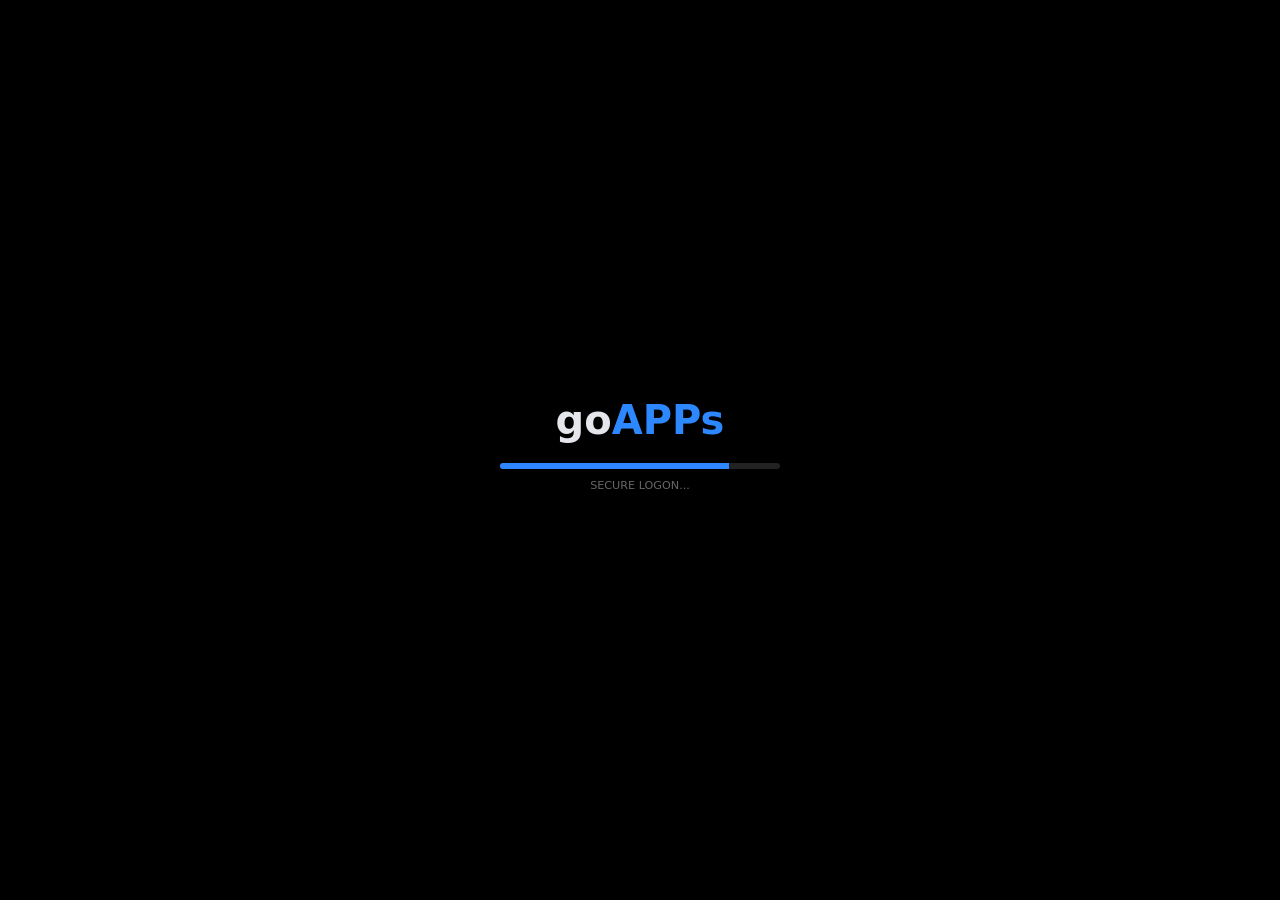
==== admin.html @ f0b8f391 "Create admin.html" ====
<!DOCTYPE html>
<html lang="en">
<head>
    <meta charset="UTF-8">
    <meta name="viewport" content="width=device-width, initial-scale=1.0, maximum-scale=1.0, user-scalable=no">
    <title>goAPPs | Professional Profile</title>
    <style>
        :root {
            --bg: #121212; --card: #1e1e1e; --text: #e4e6eb;
            --border: #333; --accent: #2d88ff; --premium: #f5c330;
            --success: #4ade80; --danger: #f87171;
        }
        [data-theme="light"] {
            --bg: #f0f2f5; --card: #ffffff; --text: #1c1e21;
            --border: #ddd; --accent: #1877f2;
        }

        /* Base Styles */
        body { background: var(--bg); color: var(--text); font-family: 'Segoe UI', system-ui, sans-serif; margin: 0; transition: 0.3s; }
        .container { max-width: 1100px; margin: 0 auto; padding: 0 15px; }
        .hidden { display: none !important; }

        /* Splash Screen */
        #splash-screen {
            position: fixed; inset: 0; background: #000; z-index: 2000;
            display: flex; justify-content: center; align-items: center;
            transition: opacity 0.8s;
        }
        .splash-content { text-align: center; width: 280px; }
        .logo-anim { font-size: 2.5rem; font-weight: 800; margin-bottom: 20px; animation: pulse 2s infinite; }
        .logo-anim span { color: var(--accent); }
        .loader-bg { height: 6px; background: #222; border-radius: 10px; overflow: hidden; }
        #loading-bar { width: 0%; height: 100%; background: var(--accent); transition: 0.3s; }

        /* Header & Profile */
        .cover { height: 220px; background: linear-gradient(135deg, #2d88ff, #7c4dff); border-radius: 0 0 12px 12px; }
        .header-content { display: flex; justify-content: space-between; align-items: flex-end; padding: 0 20px; margin-top: -60px; }
        .avatar { width: 150px; height: 150px; border-radius: 50%; background: #444; border: 4px solid var(--bg); }
        .wallet-card { background: var(--card); padding: 15px; border-radius: 12px; border: 1px solid var(--border); text-align: center; min-width: 180px; }
        .balance { font-size: 1.8rem; font-weight: 800; color: var(--success); margin-bottom: 5px; }

        /* Layout Grid */
        .main-grid { display: grid; grid-template-columns: 340px 1fr; gap: 16px; margin-top: 20px; padding-bottom: 50px; }
        .card { background: var(--card); border-radius: 8px; padding: 16px; border: 1px solid var(--border); margin-bottom: 16px; }
        .app-grid { display: grid; grid-template-columns: repeat(auto-fill, minmax(160px, 1fr)); gap: 12px; }
        .app-item { background: rgba(255,255,255,0.05); padding: 20px; border-radius: 12px; text-align: center; border: 1px solid transparent; transition: 0.2s; }
        .app-item:hover { border-color: var(--accent); transform: translateY(-3px); }

        /* Transactions */
        .tx-item { display: flex; justify-content: space-between; padding: 10px 0; border-bottom: 1px solid var(--border); font-size: 0.9rem; }
        .amount-plus { color: var(--success); } .amount-minus { color: var(--danger); }

        /* Bank Details Box */
        .bank-box { background: rgba(45, 136, 255, 0.1); border: 1px dashed var(--accent); padding: 12px; border-radius: 8px; margin: 15px 0; font-size: 0.85rem; }
        .detail { display: flex; justify-content: space-between; margin-bottom: 5px; }

        /* Buttons & Inputs */
        .btn-primary { background: var(--accent); color: white; border: none; padding: 10px 20px; border-radius: 6px; cursor: pointer; font-weight: 600; width: 100%; }
        .btn-topup { background: var(--success); color: #000; border: none; padding: 5px 10px; border-radius: 4px; cursor: pointer; font-size: 0.75rem; font-weight: bold; }
        .modal-overlay { position: fixed; inset: 0; background: rgba(0,0,0,0.85); display: none; place-items: center; z-index: 3000; padding: 20px; }
        .modal { background: var(--card); padding: 25px; border-radius: 12px; width: 100%; max-width: 400px; border: 1px solid var(--border); }
        input { width: 100%; padding: 12px; background: #2c2c2e; border: 1px solid #444; border-radius: 8px; color: white; margin: 10px 0; box-sizing: border-box; }

        @keyframes pulse { 0%, 100% { opacity: 1; } 50% { opacity: 0.5; } }
        @media (max-width: 768px) { .main-grid { grid-template-columns: 1fr; } .header-content { flex-direction: column; align-items: center; text-align: center; } }
    </style>
</head>
<body>

    <div id="splash-screen">
        <div class="splash-content">
            <div class="logo-anim">go<span>APPs</span></div>
            <div class="loader-bg"><div id="loading-bar"></div></div>
            <p id="load-msg" style="font-size: 0.7rem; color: #666; margin-top: 10px;">SECURE LOGON...</p>
        </div>
    </div>

    <div class="container">
        <header class="cover"></header>
        <div class="header-content">
            <div style="display: flex; flex-direction: column; align-items: center;">
                <div class="avatar"></div>
                <h1 style="margin: 10px 0 5px;">User Profile</h1>
                <button onclick="toggleTheme()" style="background:none; border:none; cursor:pointer; font-size:1.2rem;">🌓</button>
            </div>
            <div class="wallet-card">
                <div class="balance" id="wallet-balance">$0.00</div>
                <button class="btn-topup" onclick="openModal('deposit-modal')">+ TOP UP WALLET</button>
            </div>
        </div>

        <div class="main-grid">
            <aside>
                <div class="card">
                    <h3>Status</h3>
                    <p id="user-tier" style="color: var(--accent); font-weight: bold;">Free Tier (3/3 used)</p>
                </div>
                <div class="card">
                    <h3>Recent Transactions</h3>
                    <div id="tx-list"><p style="color:#666; font-size:0.8rem;">No activity yet.</p></div>
                </div>
            </aside>

            <section>
                <div class="card">
                    <div style="display:flex; justify-content:space-between; align-items:center; margin-bottom:15px;">
                        <h2 style="margin:0;">My goAPPs</h2>
                        <button class="btn-primary" style="width:auto;" onclick="openModal('market-modal')">Connect New</button>
                    </div>
                    <div id="app-display-grid" class="app-grid"></div>
                </div>
            </section>
        </div>
    </div>

    <div id="deposit-modal" class="modal-overlay">
        <div class="modal">
            <h3>Bank Transfer Details</h3>
            <div class="bank-box">
                <div class="detail"><span>Bank:</span> <strong>GTBank</strong></div>
                <div class="detail"><span>Name:</span> <strong>DigitalSolution360</strong></div>
                <div class="detail"><span>Account:</span> <strong>0265544737</strong></div>
            </div>
            <input type="number" id="dep-amount" placeholder="Amount to Top-up">
            <input type="text" id="dep-code" placeholder="Verification Code">
            <button class="btn-primary" onclick="handleDeposit()">Verify & Deposit</button>
            <button onclick="closeModals()" style="background:none; border:none; color:#888; width:100%; margin-top:10px; cursor:pointer;">Cancel</button>
        </div>
    </div>

    <div id="market-modal" class="modal-overlay">
        <div class="modal" style="max-width: 500px;">
            <h3>App Marketplace</h3>
            <div class="app-grid" id="market-grid" style="margin-top:15px;"></div>
            <button onclick="closeModals()" style="background:none; border:none; color:#888; width:100%; margin-top:15px; cursor:pointer;">Close</button>
        </div>
    </div>

    <script>
        let user = { balance: 1250.00, isPremium: false, apps: [{n:'Messenger', i:'💬'}, {n:'Tasks', i:'✅'}, {n:'Market', i:'🛒'}] };
        const market = [{n:'Crypto', i:'📈'}, {n:'FitGo', i:'🏃'}, {n:'Cloud', i:'☁️'}, {n:'Music', i:'🎵'}];

        // 1. Splash Logic
        window.onload = () => {
            let prog = 0;
            const b = document.getElementById('loading-bar');
            const int = setInterval(() => {
                prog += Math.random() * 20;
                if(prog >= 100) {
                    b.style.width = '100%'; clearInterval(int);
                    setTimeout(() => { 
                        document.getElementById('splash-screen').style.opacity = '0';
                        setTimeout(() => { 
                            document.getElementById('splash-screen').style.display = 'none';
                            animateBalance(0, user.balance);
                        }, 800);
                    }, 500);
                } else { b.style.width = prog + '%'; }
            }, 100);
            renderApps();
        };

        // 2. Wallet Animation
        function animateBalance(start, end) {
            const el = document.getElementById('wallet-balance');
            let curr = start;
            const step = (end - start) / 50;
            const timer = setInterval(() => {
                curr += step;
                if((step > 0 && curr >= end) || (step < 0 && curr <= end)) {
                    el.innerText = `$${end.toLocaleString(undefined, {minimumFractionDigits:2})}`;
                    clearInterval(timer);
                } else {
                    el.innerText = `$${curr.toLocaleString(undefined, {minimumFractionDigits:2})}`;
                }
            }, 30);
        }

        // 3. App Logic
        function renderApps() {
            const grid = document.getElementById('app-display-grid');
            grid.innerHTML = user.apps.map(a => `<div class="app-item"><div style="font-size:2rem">${a.i}</div><p>${a.n}</p></div>`).join('');
            
            const mGrid = document.getElementById('market-grid');
            mGrid.innerHTML = market.map(a => `
                <div class="app-item" onclick="connectApp('${a.n}', '${a.i}')" style="cursor:pointer">
                    <div style="font-size:1.5rem">${a.i}</div><p style="font-size:0.8rem">${a.n}</p>
                </div>`).join('');
        }

        function connectApp(n, i) {
            if(!user.isPremium && user.apps.length >= 3) {
                alert("Limit Reached! Please upgrade to Premium.");
            } else {
                user.apps.push({n, i});
                renderApps();
                closeModals();
                addTx(n + " Connected", 0, 'cost');
            }
        }

        // 4. Deposit & UI
        function handleDeposit() {
            const amt = parseFloat(document.getElementById('dep-amount').value);
            const code = document.getElementById('dep-code').value;
            if(!amt || code.length < 3) return alert("Invalid details");
            
            const old = user.balance;
            user.balance += amt;
            closeModals();
            animateBalance(old, user.balance);
            addTx("Wallet Top-up", amt, 'deposit');
        }

        function addTx(n, a, t) {
            const list = document.getElementById('tx-list');
            if(list.innerHTML.includes('No activity')) list.innerHTML = '';
            const html = `
                <div class="tx-item">
                    <div><strong>${n}</strong><br><small>${new Date().toLocaleDateString()}</small></div>
                    <div class="${t === 'deposit' ? 'amount-plus' : 'amount-minus'}">${t==='deposit'?'+':'-'}$${a}</div>
                </div>`;
            list.innerHTML = html + list.innerHTML;
        }

        function openModal(id) { document.getElementById(id).style.display = 'grid'; }
        function closeModals() { document.querySelectorAll('.modal-overlay').forEach(m => m.style.display = 'none'); }
        function toggleTheme() {
            const t = document.documentElement.getAttribute('data-theme') === 'light' ? 'dark' : 'light';
            document.documentElement.setAttribute('data-theme', t);
        }
    </script>
</body>
</html>
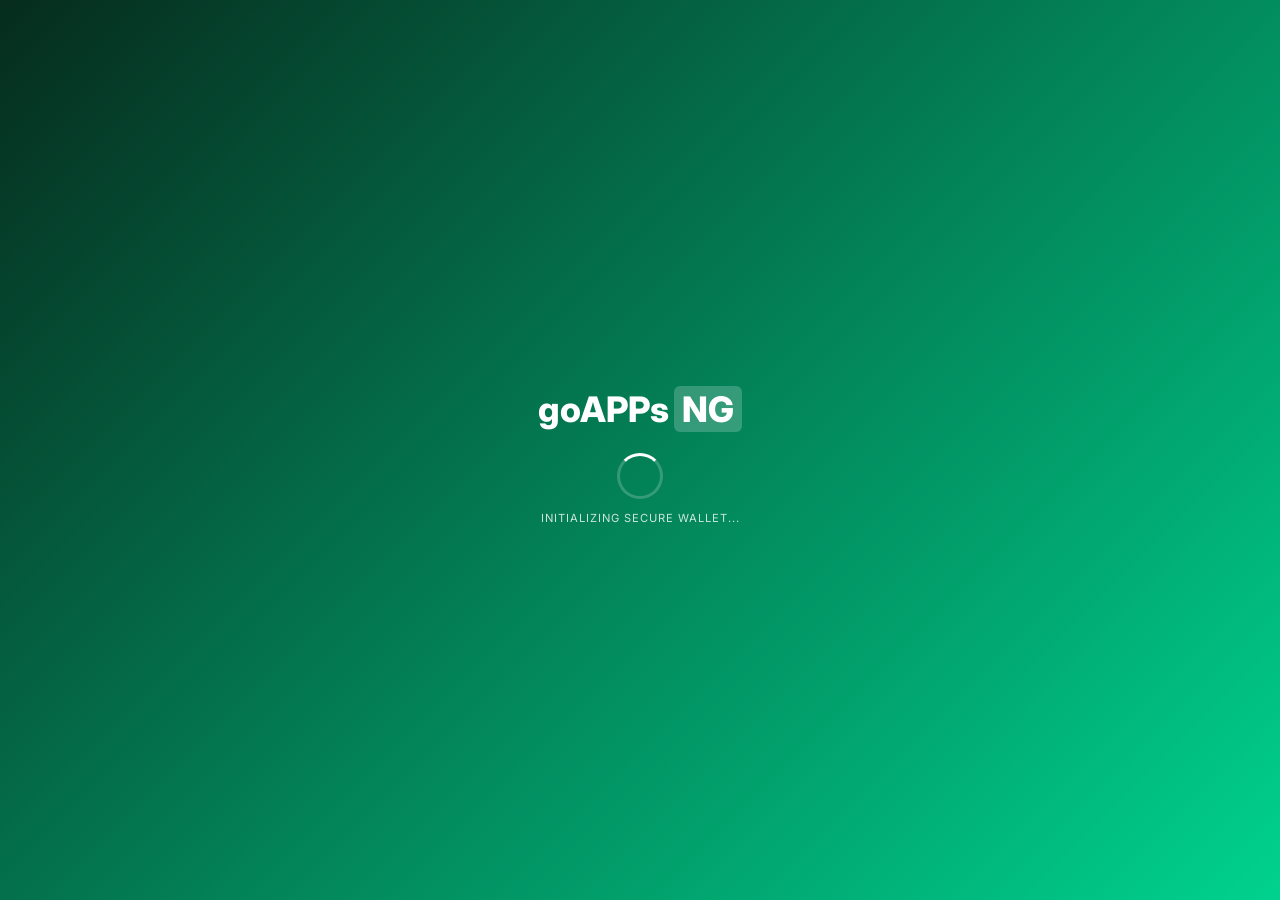
==== commit 30354828: "Update admin.html" ====
--- a/admin.html
+++ b/admin.html
@@ -3,232 +3,313 @@
 <head>
     <meta charset="UTF-8">
     <meta name="viewport" content="width=device-width, initial-scale=1.0, maximum-scale=1.0, user-scalable=no">
-    <title>goAPPs | Professional Profile</title>
+    <title>goAPPs | 🇳🇬 Pro Edition</title>
+    <link href="https://fonts.googleapis.com/css2?family=Inter:wght@400;600;800&display=swap" rel="stylesheet">
     <style>
         :root {
-            --bg: #121212; --card: #1e1e1e; --text: #e4e6eb;
-            --border: #333; --accent: #2d88ff; --premium: #f5c330;
-            --success: #4ade80; --danger: #f87171;
-        }
-        [data-theme="light"] {
-            --bg: #f0f2f5; --card: #ffffff; --text: #1c1e21;
-            --border: #ddd; --accent: #1877f2;
-        }
-
-        /* Base Styles */
-        body { background: var(--bg); color: var(--text); font-family: 'Segoe UI', system-ui, sans-serif; margin: 0; transition: 0.3s; }
-        .container { max-width: 1100px; margin: 0 auto; padding: 0 15px; }
+            --bg: #062c1e;
+            --card: #0a3d2a;
+            --text: #ffffff;
+            --primary: #00d28d;
+            --primary-glow: rgba(0, 210, 141, 0.3);
+            --input-bg: #0d4d36;
+            --success: #10b981;
+            --danger: #ff4d4d;
+            --premium: #f5c330;
+            --white: #ffffff;
+            --gray: #a0aec0;
+            --overlay: rgba(0,0,0,0.85);
+        }
+
+        .light-mode {
+            --bg: #f3f4f6;
+            --card: #ffffff;
+            --text: #1a1a1a;
+            --primary: #059669;
+            --input-bg: #e5e7eb;
+            --gray: #4b5563;
+        }
+
+        body { margin: 0; font-family: 'Inter', sans-serif; background-color: #111; color: var(--text); overflow-x: hidden; transition: 0.3s; }
+        .phone-container { width: 375px; height: 812px; background: var(--bg); margin: 20px auto; border-radius: 40px; overflow: hidden; position: relative; border: 8px solid #1a1a1a; display: flex; flex-direction: column; box-shadow: 0 25px 50px rgba(0,0,0,0.5); }
+        @media (max-width: 450px) { .phone-container { width: 100vw; height: 100vh; margin: 0; border: none; border-radius: 0; } }
+
+        /* Splash Screen */
+        #splash-screen { position: fixed; inset: 0; display: flex; flex-direction: column; justify-content: center; align-items: center; background: linear-gradient(135deg, #062c1e 0%, #00d28d 100%); z-index: 5000; transition: 0.6s; }
+        .spinner { width: 40px; height: 40px; border: 3px solid rgba(255,255,255,0.2); border-top-color: #fff; border-radius: 50%; animation: spin 1s linear infinite; }
+        @keyframes spin { to { transform: rotate(360deg); } }
+
+        /* Header & Cards */
+        header { padding: 20px; display: flex; justify-content: space-between; align-items: center; }
+        .main-scroll { flex: 1; overflow-y: auto; padding: 15px; padding-bottom: 100px; scrollbar-width: none; }
+        .balance-card { padding: 25px; background: linear-gradient(135deg, #00d28d 0%, #059669 100%); border-radius: 24px; position: relative; box-shadow: 0 10px 20px var(--primary-glow); color: white; margin-bottom: 30px; }
+
+        /* 3D Card */
+        .card-container { perspective: 1000px; width: 100%; height: 180px; margin-bottom: 25px; cursor: pointer; }
+        .card-inner { position: relative; width: 100%; height: 100%; transition: 0.6s; transform-style: preserve-3d; }
+        .is-flipped .card-inner { transform: rotateY(180deg); }
+        .card-front, .card-back { position: absolute; inset: 0; backface-visibility: hidden; border-radius: 20px; padding: 20px; box-sizing: border-box; }
+        .card-front { background: linear-gradient(135deg, #1a1a1a 0%, #0d4d36 100%); border: 1px solid rgba(255,255,255,0.1); }
+        .card-back { background: #1a1a1a; transform: rotateY(180deg); display: flex; flex-direction: column; justify-content: center; }
+
+        /* Marketplace & Grid */
+        .section-title { font-weight: 800; margin: 20px 0 10px; font-size: 0.9rem; display: flex; justify-content: space-between; align-items: center; }
+        .grid { display: grid; grid-template-columns: 1fr 1fr; gap: 10px; }
+        .service-item { background: var(--card); padding: 12px; border-radius: 16px; display: flex; align-items: center; gap: 10px; border: 1px solid rgba(255,255,255,0.05); font-size: 0.8rem; cursor: pointer; transition: 0.2s; }
+        .service-item:hover { transform: scale(1.02); background: var(--input-bg); }
+        .service-item.highlight { background: var(--primary); color: #062c1e; border: none; font-weight: 800; }
+
+        /* Transaction History */
+        .tx-list { background: var(--card); border-radius: 20px; padding: 15px; margin-top: 10px; }
+        .tx-item { display: flex; justify-content: space-between; padding: 10px 0; border-bottom: 1px solid rgba(255,255,255,0.05); font-size: 0.75rem; }
+        .tx-item:last-child { border-bottom: none; }
+        .tx-amt-pos { color: var(--primary); font-weight: 800; }
+        .tx-amt-neg { color: var(--danger); font-weight: 800; }
+
+        /* Modals */
+        .modal { position: absolute; inset: 0; background: var(--bg); z-index: 3000; display: none; flex-direction: column; padding: 30px; overflow-y: auto; }
+        .btn-action { width: 100%; padding: 14px; border-radius: 12px; border: none; font-weight: 800; cursor: pointer; margin-top: 10px; transition: 0.2s; background: var(--primary); color: #062c1e; }
+        .btn-cancel { background: transparent; color: var(--gray); margin-top: 10px; border: none; width: 100%; cursor: pointer; }
+        .input-group { background: var(--input-bg); padding: 12px; border-radius: 12px; margin-bottom: 15px; border: 1px solid rgba(255,255,255,0.1); }
+        .input-group input { background: transparent; border: none; color: white; width: 100%; outline: none; font-size: 1rem; }
+
+        /* Navigation */
+        nav { display: flex; justify-content: space-around; padding: 15px 0 25px; background: var(--card); position: absolute; bottom: 0; width: 100%; border-top: 1px solid rgba(255,255,255,0.05); }
+        nav a { text-decoration: none; color: var(--text); opacity: 0.5; font-size: 0.65rem; text-align: center; }
+        nav a.active { opacity: 1; color: var(--primary); }
+
         .hidden { display: none !important; }
-
-        /* Splash Screen */
-        #splash-screen {
-            position: fixed; inset: 0; background: #000; z-index: 2000;
-            display: flex; justify-content: center; align-items: center;
-            transition: opacity 0.8s;
-        }
-        .splash-content { text-align: center; width: 280px; }
-        .logo-anim { font-size: 2.5rem; font-weight: 800; margin-bottom: 20px; animation: pulse 2s infinite; }
-        .logo-anim span { color: var(--accent); }
-        .loader-bg { height: 6px; background: #222; border-radius: 10px; overflow: hidden; }
-        #loading-bar { width: 0%; height: 100%; background: var(--accent); transition: 0.3s; }
-
-        /* Header & Profile */
-        .cover { height: 220px; background: linear-gradient(135deg, #2d88ff, #7c4dff); border-radius: 0 0 12px 12px; }
-        .header-content { display: flex; justify-content: space-between; align-items: flex-end; padding: 0 20px; margin-top: -60px; }
-        .avatar { width: 150px; height: 150px; border-radius: 50%; background: #444; border: 4px solid var(--bg); }
-        .wallet-card { background: var(--card); padding: 15px; border-radius: 12px; border: 1px solid var(--border); text-align: center; min-width: 180px; }
-        .balance { font-size: 1.8rem; font-weight: 800; color: var(--success); margin-bottom: 5px; }
-
-        /* Layout Grid */
-        .main-grid { display: grid; grid-template-columns: 340px 1fr; gap: 16px; margin-top: 20px; padding-bottom: 50px; }
-        .card { background: var(--card); border-radius: 8px; padding: 16px; border: 1px solid var(--border); margin-bottom: 16px; }
-        .app-grid { display: grid; grid-template-columns: repeat(auto-fill, minmax(160px, 1fr)); gap: 12px; }
-        .app-item { background: rgba(255,255,255,0.05); padding: 20px; border-radius: 12px; text-align: center; border: 1px solid transparent; transition: 0.2s; }
-        .app-item:hover { border-color: var(--accent); transform: translateY(-3px); }
-
-        /* Transactions */
-        .tx-item { display: flex; justify-content: space-between; padding: 10px 0; border-bottom: 1px solid var(--border); font-size: 0.9rem; }
-        .amount-plus { color: var(--success); } .amount-minus { color: var(--danger); }
-
-        /* Bank Details Box */
-        .bank-box { background: rgba(45, 136, 255, 0.1); border: 1px dashed var(--accent); padding: 12px; border-radius: 8px; margin: 15px 0; font-size: 0.85rem; }
-        .detail { display: flex; justify-content: space-between; margin-bottom: 5px; }
-
-        /* Buttons & Inputs */
-        .btn-primary { background: var(--accent); color: white; border: none; padding: 10px 20px; border-radius: 6px; cursor: pointer; font-weight: 600; width: 100%; }
-        .btn-topup { background: var(--success); color: #000; border: none; padding: 5px 10px; border-radius: 4px; cursor: pointer; font-size: 0.75rem; font-weight: bold; }
-        .modal-overlay { position: fixed; inset: 0; background: rgba(0,0,0,0.85); display: none; place-items: center; z-index: 3000; padding: 20px; }
-        .modal { background: var(--card); padding: 25px; border-radius: 12px; width: 100%; max-width: 400px; border: 1px solid var(--border); }
-        input { width: 100%; padding: 12px; background: #2c2c2e; border: 1px solid #444; border-radius: 8px; color: white; margin: 10px 0; box-sizing: border-box; }
-
-        @keyframes pulse { 0%, 100% { opacity: 1; } 50% { opacity: 0.5; } }
-        @media (max-width: 768px) { .main-grid { grid-template-columns: 1fr; } .header-content { flex-direction: column; align-items: center; text-align: center; } }
+        .badge-pro { background: var(--premium); color: #000; padding: 2px 8px; border-radius: 4px; font-size: 0.6rem; font-weight: 800; }
     </style>
 </head>
-<body>
+<body id="app-body">
 
     <div id="splash-screen">
-        <div class="splash-content">
-            <div class="logo-anim">go<span>APPs</span></div>
-            <div class="loader-bg"><div id="loading-bar"></div></div>
-            <p id="load-msg" style="font-size: 0.7rem; color: #666; margin-top: 10px;">SECURE LOGON...</p>
-        </div>
-    </div>
-
-    <div class="container">
-        <header class="cover"></header>
-        <div class="header-content">
-            <div style="display: flex; flex-direction: column; align-items: center;">
-                <div class="avatar"></div>
-                <h1 style="margin: 10px 0 5px;">User Profile</h1>
-                <button onclick="toggleTheme()" style="background:none; border:none; cursor:pointer; font-size:1.2rem;">🌓</button>
-            </div>
-            <div class="wallet-card">
-                <div class="balance" id="wallet-balance">$0.00</div>
-                <button class="btn-topup" onclick="openModal('deposit-modal')">+ TOP UP WALLET</button>
-            </div>
-        </div>
-
-        <div class="main-grid">
-            <aside>
-                <div class="card">
-                    <h3>Status</h3>
-                    <p id="user-tier" style="color: var(--accent); font-weight: bold;">Free Tier (3/3 used)</p>
-                </div>
-                <div class="card">
-                    <h3>Recent Transactions</h3>
-                    <div id="tx-list"><p style="color:#666; font-size:0.8rem;">No activity yet.</p></div>
-                </div>
-            </aside>
-
-            <section>
-                <div class="card">
-                    <div style="display:flex; justify-content:space-between; align-items:center; margin-bottom:15px;">
-                        <h2 style="margin:0;">My goAPPs</h2>
-                        <button class="btn-primary" style="width:auto;" onclick="openModal('market-modal')">Connect New</button>
+        <h1 style="font-size: 2.2rem; font-weight: 800; color: white;">goAPPs<span style="background:rgba(255,255,255,0.2); padding:2px 8px; border-radius:6px; margin-left:5px;">NG</span></h1>
+        <div class="spinner"></div>
+        <p style="font-size: 0.7rem; color: white; opacity: 0.8; letter-spacing: 1px;">INITIALIZING SECURE WALLET...</p>
+    </div>
+
+    <div class="phone-container">
+        <header>
+            <div style="font-weight: 800; font-size: 1.1rem;">goAPPs 🇳🇬</div>
+            <div id="premium-indicator" class="hidden"><span class="badge-pro">PRO EDITION</span></div>
+            <div style="cursor: pointer; font-size: 1.2rem;" onclick="toggleTheme()">🌓</div>
+        </header>
+
+        <div class="main-scroll">
+            <div class="card-container" id="myCard" onclick="this.classList.toggle('is-flipped')">
+                <div class="card-inner">
+                    <div class="card-front">
+                        <div style="display: flex; justify-content: space-between; align-items: center;">
+                            <div style="width: 40px; height: 30px; background: linear-gradient(135deg, #ffd700, #b8860b); border-radius: 4px;"></div>
+                            <span style="font-size: 0.6rem; opacity: 0.6;">VIRTUAL NG DEBIT</span>
+                        </div>
+                        <div style="margin-top: 30px; font-family: monospace; font-size: 1.2rem; letter-spacing: 2px;">**** **** **** 52A3</div>
+                        <div style="margin-top: 20px; font-size: 0.7rem; text-transform: uppercase;" id="user-display-name">DIGITAL USER</div>
                     </div>
-                    <div id="app-display-grid" class="app-grid"></div>
-                </div>
-            </section>
-        </div>
-    </div>
-
-    <div id="deposit-modal" class="modal-overlay">
-        <div class="modal">
-            <h3>Bank Transfer Details</h3>
-            <div class="bank-box">
-                <div class="detail"><span>Bank:</span> <strong>GTBank</strong></div>
-                <div class="detail"><span>Name:</span> <strong>DigitalSolution360</strong></div>
-                <div class="detail"><span>Account:</span> <strong>0265544737</strong></div>
-            </div>
-            <input type="number" id="dep-amount" placeholder="Amount to Top-up">
-            <input type="text" id="dep-code" placeholder="Verification Code">
-            <button class="btn-primary" onclick="handleDeposit()">Verify & Deposit</button>
-            <button onclick="closeModals()" style="background:none; border:none; color:#888; width:100%; margin-top:10px; cursor:pointer;">Cancel</button>
-        </div>
-    </div>
-
-    <div id="market-modal" class="modal-overlay">
-        <div class="modal" style="max-width: 500px;">
-            <h3>App Marketplace</h3>
-            <div class="app-grid" id="market-grid" style="margin-top:15px;"></div>
-            <button onclick="closeModals()" style="background:none; border:none; color:#888; width:100%; margin-top:15px; cursor:pointer;">Close</button>
+                    <div class="card-back">
+                        <div style="height: 35px; background: #000; width: 100%; margin-bottom: 20px;"></div>
+                        <div style="padding: 0 20px;">
+                            <small style="font-size: 0.5rem; opacity: 0.7;">CVV</small>
+                            <div style="background: white; color: black; padding: 5px; width: 40px; text-align: center; border-radius: 4px; font-weight: 800;">882</div>
+                        </div>
+                    </div>
+                </div>
+            </div>
+
+            <div class="balance-card">
+                <small>Available Token Balance</small>
+                <div style="display: flex; align-items: center; gap: 10px; margin: 8px 0;">
+                    <h2 id="balance-display" style="font-size: 1.8rem; margin: 0;">₦0.00</h2>
+                    <div onclick="openModal('reveal-modal')" style="cursor: pointer;">👁️</div>
+                </div>
+                <div style="display: flex; justify-content: space-between; font-size: 0.75rem; opacity: 0.9;">
+                    <span>Bonus: 🏆 2.00 gc</span>
+                    <span id="tier-text">Free Tier (3/3)</span>
+                </div>
+                <button class="btn-action" style="background: rgba(255,255,255,0.2); color: white; margin-top: 15px;" onclick="openModal('topup-modal')">Deposit Funds</button>
+            </div>
+
+            <div class="section-title">
+                <span>Connect goAPPs</span>
+                <small style="color: var(--primary); cursor: pointer;" onclick="openModal('market-modal')">Open Market 🏪</small>
+            </div>
+            <div class="grid" id="connected-apps-grid">
+                </div>
+
+            <h3 class="section-title">Recent Activity 📜</h3>
+            <div class="tx-list" id="transaction-feed">
+                <p style="text-align: center; font-size: 0.7rem; opacity: 0.5; padding: 10px;">No transactions recorded.</p>
+            </div>
+        </div>
+
+        <nav>
+            <a href="#" class="active">🏠<br>Home</a>
+            <a href="#" onclick="openModal('topup-modal')">💳<br>Top-up</a>
+            <a href="#" onclick="openModal('market-modal')">🏪<br>Market</a>
+        </nav>
+    </div>
+
+    <div id="topup-modal" class="modal">
+        <h3 style="text-align: center;">Wallet Top-up</h3>
+        <div style="background: rgba(0,210,141,0.1); padding: 15px; border-radius: 15px; border: 1px dashed var(--primary); font-size: 0.85rem; margin-bottom: 20px;">
+            <b style="color: var(--primary);">Bank: GTBank</b><br>
+            <b>Account: DigitalSolution360</b><br>
+            <b>Number: 0265544737</b>
+        </div>
+        <div class="input-group">
+            <input type="number" id="topup-amount" placeholder="Amount (₦)">
+        </div>
+        <div class="input-group">
+            <input type="text" id="topup-code" placeholder="Top-up/Transfer Code">
+        </div>
+        <button class="btn-action" onclick="executeTopup()">Confirm Deposit</button>
+        <button class="btn-cancel" onclick="closeModals()">Cancel</button>
+    </div>
+
+    <div id="market-modal" class="modal">
+        <h3 style="text-align: center;">App Marketplace</h3>
+        <p style="font-size: 0.75rem; text-align: center; opacity: 0.7; margin-bottom: 20px;">Select an app to connect to your dashboard.</p>
+        <div class="grid" id="market-list">
+            </div>
+        <hr style="border: none; border-top: 1px solid rgba(255,255,255,0.1); margin: 20px 0;">
+        <div id="upgrade-section">
+            <p style="font-size: 0.7rem; text-align: center;">Running out of slots? Unlock Unlimited.</p>
+            <button class="btn-action" style="background: var(--premium);" onclick="upgradePro()">Upgrade to Pro (₦5,000)</button>
+        </div>
+        <button class="btn-cancel" onclick="closeModals()">Close</button>
+    </div>
+
+    <div id="reveal-modal" class="modal" style="justify-content: center;">
+        <div style="background: var(--card); padding: 25px; border-radius: 20px; text-align: center;">
+            <h3>Verify Identity</h3>
+            <p style="font-size: 0.8rem; opacity: 0.8;">Enter your WhatsApp number to receive an OTP.</p>
+            <input type="number" id="wa-num" placeholder="080XXXXXXXX" style="width: 100%; padding: 12px; border-radius: 8px; background: #0d4d36; color: white; border: none; margin: 10px 0;">
+            <button class="btn-action" onclick="alert('OTP Sent to WhatsApp!')">Request Code</button>
+            <button class="btn-cancel" onclick="closeModals()">Cancel</button>
         </div>
     </div>
 
     <script>
-        let user = { balance: 1250.00, isPremium: false, apps: [{n:'Messenger', i:'💬'}, {n:'Tasks', i:'✅'}, {n:'Market', i:'🛒'}] };
-        const market = [{n:'Crypto', i:'📈'}, {n:'FitGo', i:'🏃'}, {n:'Cloud', i:'☁️'}, {n:'Music', i:'🎵'}];
-
-        // 1. Splash Logic
+        let userData = {
+            balance: 5600.00,
+            isPro: false,
+            apps: [{n:'goPROTECT', i:'👨‍✈️'}, {n:'goMETRO', i:'🚌'}, {n:'goNEWs', i:'🗞'}],
+            history: []
+        };
+
+        const marketItems = [
+            {n:'goCBT', i:'🎓'}, {n:'goRIDEs', i:'🚗'}, {n:'goMEDIC', i:'🚑'}, 
+            {n:'goSHOP', i:'🛒'}, {n:'goTRIPs', i:'✈'}, {n:'SwapR', i:'💱'}
+        ];
+
+        // --- Initialization ---
         window.onload = () => {
-            let prog = 0;
-            const b = document.getElementById('loading-bar');
-            const int = setInterval(() => {
-                prog += Math.random() * 20;
-                if(prog >= 100) {
-                    b.style.width = '100%'; clearInterval(int);
-                    setTimeout(() => { 
-                        document.getElementById('splash-screen').style.opacity = '0';
-                        setTimeout(() => { 
-                            document.getElementById('splash-screen').style.display = 'none';
-                            animateBalance(0, user.balance);
-                        }, 800);
-                    }, 500);
-                } else { b.style.width = prog + '%'; }
-            }, 100);
-            renderApps();
+            setTimeout(() => {
+                document.getElementById('splash-screen').style.opacity = '0';
+                setTimeout(() => {
+                    document.getElementById('splash-screen').style.display = 'none';
+                    animateBalance(0, userData.balance);
+                }, 600);
+            }, 1500);
+            renderDashboard();
         };
 
-        // 2. Wallet Animation
+        function renderDashboard() {
+            // Render Connected Apps
+            const grid = document.getElementById('connected-apps-grid');
+            grid.innerHTML = userData.apps.map(app => `
+                <div class="service-item"><span>${app.i}</span><b>${app.n}</b></div>
+            `).join('');
+
+            // Render Market
+            const mList = document.getElementById('market-list');
+            mList.innerHTML = marketItems.map(item => `
+                <div class="service-item" onclick="connectApp('${item.n}', '${item.i}')">
+                    <span>${item.i}</span><small>${item.n}</small>
+                </div>
+            `).join('');
+
+            // Update Tier Text
+            document.getElementById('tier-text').innerText = userData.isPro ? "Pro Edition (Unlimited)" : `Free Tier (${userData.apps.length}/3)`;
+            if(userData.isPro) {
+                document.getElementById('premium-indicator').classList.remove('hidden');
+                document.getElementById('upgrade-section').classList.add('hidden');
+            }
+        }
+
+        // --- Core Functions ---
         function animateBalance(start, end) {
-            const el = document.getElementById('wallet-balance');
+            const el = document.getElementById('balance-display');
             let curr = start;
-            const step = (end - start) / 50;
+            const step = (end - start) / 40;
             const timer = setInterval(() => {
                 curr += step;
                 if((step > 0 && curr >= end) || (step < 0 && curr <= end)) {
-                    el.innerText = `$${end.toLocaleString(undefined, {minimumFractionDigits:2})}`;
+                    el.innerText = `₦${end.toLocaleString(undefined, {minimumFractionDigits: 2})}`;
                     clearInterval(timer);
                 } else {
-                    el.innerText = `$${curr.toLocaleString(undefined, {minimumFractionDigits:2})}`;
+                    el.innerText = `₦${curr.toLocaleString(undefined, {minimumFractionDigits: 2})}`;
                 }
             }, 30);
         }
 
-        // 3. App Logic
-        function renderApps() {
-            const grid = document.getElementById('app-display-grid');
-            grid.innerHTML = user.apps.map(a => `<div class="app-item"><div style="font-size:2rem">${a.i}</div><p>${a.n}</p></div>`).join('');
+        function executeTopup() {
+            const amt = parseFloat(document.getElementById('topup-amount').value);
+            const code = document.getElementById('topup-code').value;
+            if(!amt || code.length < 3) return alert("Enter valid deposit details.");
+
+            const old = userData.balance;
+            userData.balance += amt;
+            addHistory("Deposit Verified", amt, 'pos');
+            closeModals();
+            animateBalance(old, userData.balance);
+            alert(`₦${amt.toLocaleString()} successfully added!`);
+        }
+
+        function upgradePro() {
+            const cost = 5000;
+            if(userData.balance < cost) return alert("Insufficient balance to upgrade.");
             
-            const mGrid = document.getElementById('market-grid');
-            mGrid.innerHTML = market.map(a => `
-                <div class="app-item" onclick="connectApp('${a.n}', '${a.i}')" style="cursor:pointer">
-                    <div style="font-size:1.5rem">${a.i}</div><p style="font-size:0.8rem">${a.n}</p>
-                </div>`).join('');
+            const old = userData.balance;
+            userData.balance -= cost;
+            userData.isPro = true;
+            addHistory("Pro Upgrade", cost, 'neg');
+            closeModals();
+            animateBalance(old, userData.balance);
+            renderDashboard();
+            alert("Welcome to goAPPs Pro!");
         }
 
         function connectApp(n, i) {
-            if(!user.isPremium && user.apps.length >= 3) {
-                alert("Limit Reached! Please upgrade to Premium.");
-            } else {
-                user.apps.push({n, i});
-                renderApps();
-                closeModals();
-                addTx(n + " Connected", 0, 'cost');
+            if(!userData.isPro && userData.apps.length >= 3) {
+                alert("App limit reached! Upgrade to Pro for unlimited connections.");
+                return;
             }
-        }
-
-        // 4. Deposit & UI
-        function handleDeposit() {
-            const amt = parseFloat(document.getElementById('dep-amount').value);
-            const code = document.getElementById('dep-code').value;
-            if(!amt || code.length < 3) return alert("Invalid details");
+            if(userData.apps.find(a => a.n === n)) return alert("App already connected.");
             
-            const old = user.balance;
-            user.balance += amt;
+            userData.apps.push({n, i});
+            addHistory(n + " Linked", 0, 'pos');
+            renderDashboard();
             closeModals();
-            animateBalance(old, user.balance);
-            addTx("Wallet Top-up", amt, 'deposit');
-        }
-
-        function addTx(n, a, t) {
-            const list = document.getElementById('tx-list');
-            if(list.innerHTML.includes('No activity')) list.innerHTML = '';
-            const html = `
+        }
+
+        function addHistory(title, amt, type) {
+            const date = new Date().toLocaleTimeString([], {hour: '2-digit', minute:'2-digit'});
+            userData.history.unshift({title, amt, type, date});
+            const feed = document.getElementById('transaction-feed');
+            feed.innerHTML = userData.history.map(item => `
                 <div class="tx-item">
-                    <div><strong>${n}</strong><br><small>${new Date().toLocaleDateString()}</small></div>
-                    <div class="${t === 'deposit' ? 'amount-plus' : 'amount-minus'}">${t==='deposit'?'+':'-'}$${a}</div>
-                </div>`;
-            list.innerHTML = html + list.innerHTML;
-        }
-
-        function openModal(id) { document.getElementById(id).style.display = 'grid'; }
-        function closeModals() { document.querySelectorAll('.modal-overlay').forEach(m => m.style.display = 'none'); }
-        function toggleTheme() {
-            const t = document.documentElement.getAttribute('data-theme') === 'light' ? 'dark' : 'light';
-            document.documentElement.setAttribute('data-theme', t);
-        }
+                    <div><b>${item.title}</b><br><small style="opacity:0.6">${item.date}</small></div>
+                    <div class="${item.type === 'pos' ? 'tx-amt-pos' : 'tx-amt-neg'}">${item.type === 'pos' ? '+' : '-'} ₦${item.amt.toLocaleString()}</div>
+                </div>
+            `).join('');
+        }
+
+        function openModal(id) { document.getElementById(id).style.display = 'flex'; }
+        function closeModals() { document.querySelectorAll('.modal').forEach(m => m.style.display = 'none'); }
+        function toggleTheme() { document.body.classList.toggle('light-mode'); }
     </script>
 </body>
 </html>
